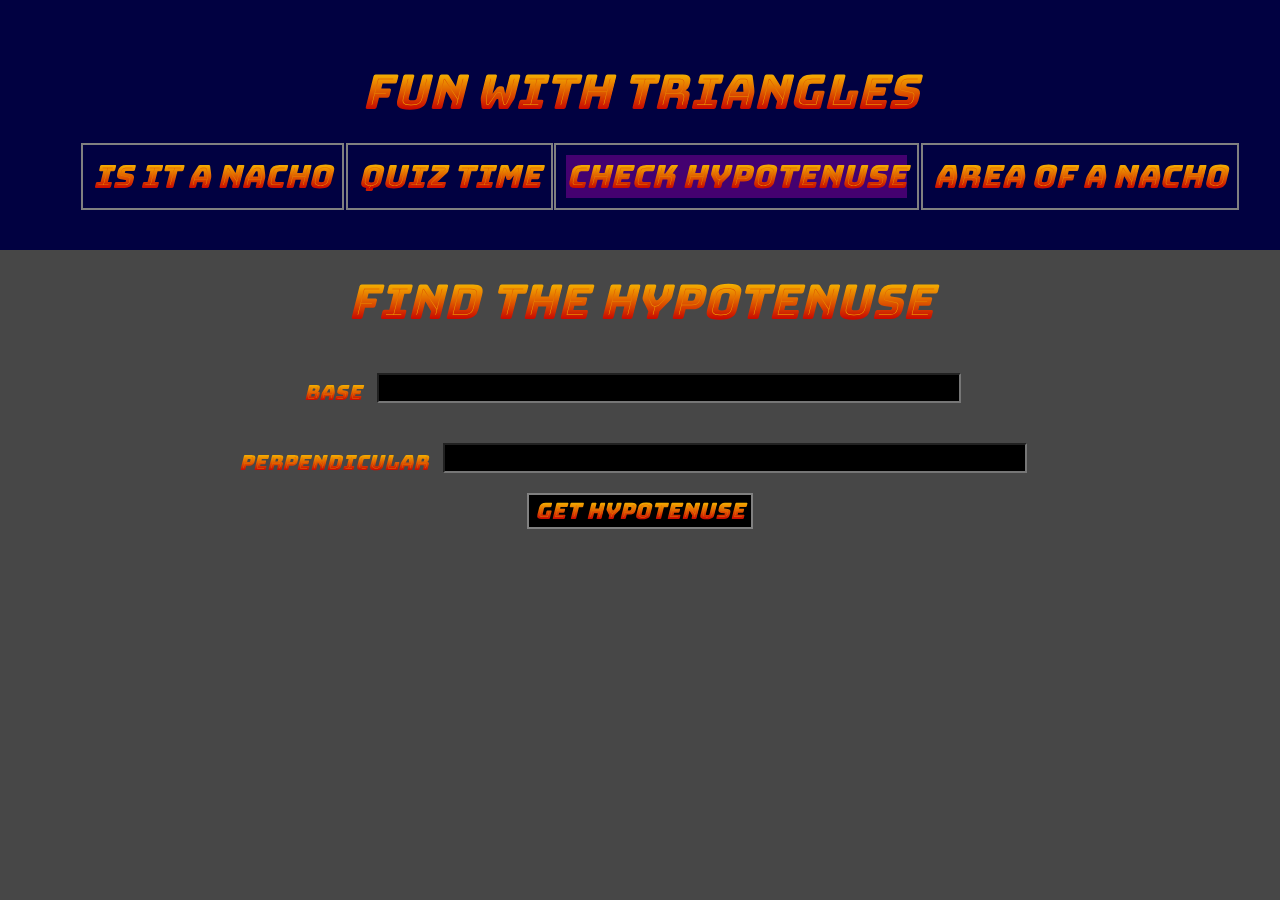
==== index3.html @ 9906c663 "first commit" ====
<!DOCTYPE html>
<html lang="en">
<head>
    <meta charset="UTF-8">
    <meta http-equiv="X-UA-Compatible" content="IE=edge">
    <meta name="viewport" content="width=device-width, initial-scale=1.0">
    <title>Hypotenuse value</title>
    <link href="style.css" rel="stylesheet">
    <link rel="preconnect" href="https://fonts.googleapis.com">
<link rel="preconnect" href="https://fonts.gstatic.com" crossorigin>
<link href="https://fonts.googleapis.com/css2?family=Bungee+Spice&family=Rajdhani:wght@500&display=swap" rel="stylesheet">
    
</head>
<body>
    <nav>
        <h1>fun with Triangles</h1>
        <ul>
            <li><a href="index1.html">Is it a Nacho</a></li>
            <li><a href="index2.html">Quiz time</a></li> 
            <li><a href="index3.html" id="active">Check hypotenuse </a></li>
            <li><a href="index4.html">Area of a Nacho</a></li>
        </ul>
    </nav>
    <div id="box">
    <h1>Find the Hypotenuse</h1>
    <label for="side">Base</Base><input class="side"/></label>
    <label for="side">Perpendicular<input class="side"/></label> 
    <button id="btn">Get Hypotenuse</button>
    <p id="msg"></p>
    </div>

    <script src="app3.js"></script>
    
</body>
</html>
---- style.css ----
*{
    margin: auto;
    font-family: 'Bungee Spice', cursive;
    font-style:italic;
    

}

:root{
    background-color: rgb(71, 71, 71);
}

h1{
    font-size: 3rem;
    margin: 20px;
}
nav {
    display: block;
    background-color: rgb(1, 1, 65);
    color: rgb(179, 255, 0);
    text-align: center;
    padding: 40px;

}

ul {
    display: flex;
}

li {
    list-style: none;
    padding: 10px;
    border: solid 2px grey;
    font-size: 2rem;
}

a {
    
    text-decoration: none;
}

a:hover {
    background-color: rgb(40, 70, 70);

}

a:active {
    background-color: rgb(33, 33, 87);
}



#box {
    font-size: 1.3rem;
    height: 100%;
    text-align: center;
}

label {
    display: block;
    padding: 5px;
}

input {
    margin: 15px;
    height: 1.5rem;
    font-size: 2rem;
    background-color: black;
}

button {
    font-size: 1.4rem;
    background-color: black;
    border: solid 2px grey;
}

#msg {
    
    font-size: 1.5rem;
    background-color: black;
    width: 15%;
    margin: auto;
    margin-top: 40px;
    border-radius: 10px;

}

input[type=radio] {
    border: 5px solid black;
    width: 2%;
    height: 1.5rem;
    
}

#active {
    background-color: rgb(68, 1, 112);
}
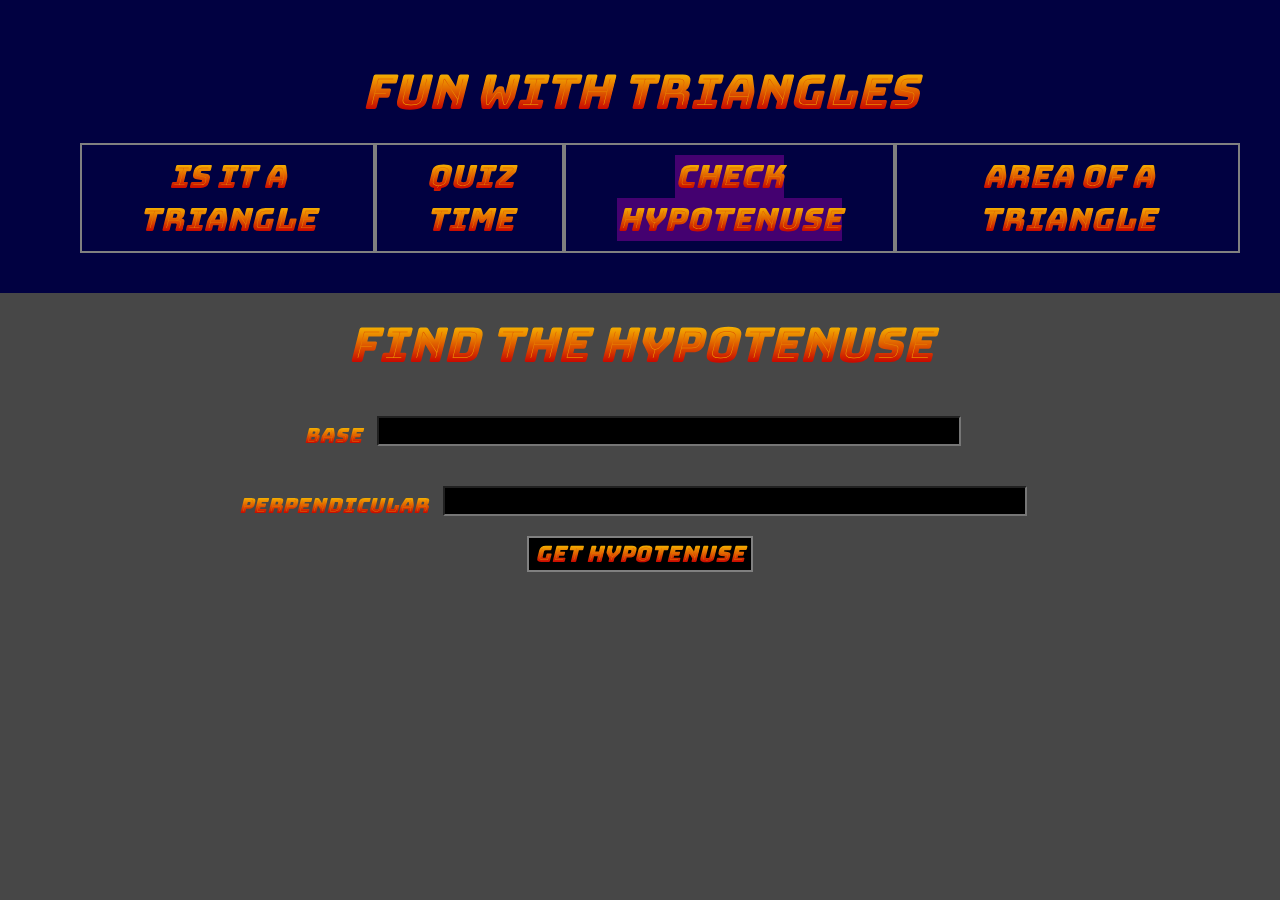
==== commit 08ef9ed3: "fix" ====
--- a/index3.html
+++ b/index3.html
@@ -15,10 +15,10 @@
     <nav>
         <h1>fun with Triangles</h1>
         <ul>
-            <li><a href="index1.html">Is it a Nacho</a></li>
+            <li><a href="index.html">Is it a Triangle</a></li>
             <li><a href="index2.html">Quiz time</a></li> 
             <li><a href="index3.html" id="active">Check hypotenuse </a></li>
-            <li><a href="index4.html">Area of a Nacho</a></li>
+            <li><a href="index4.html">Area of a Triangle</a></li>
         </ul>
     </nav>
     <div id="box">
